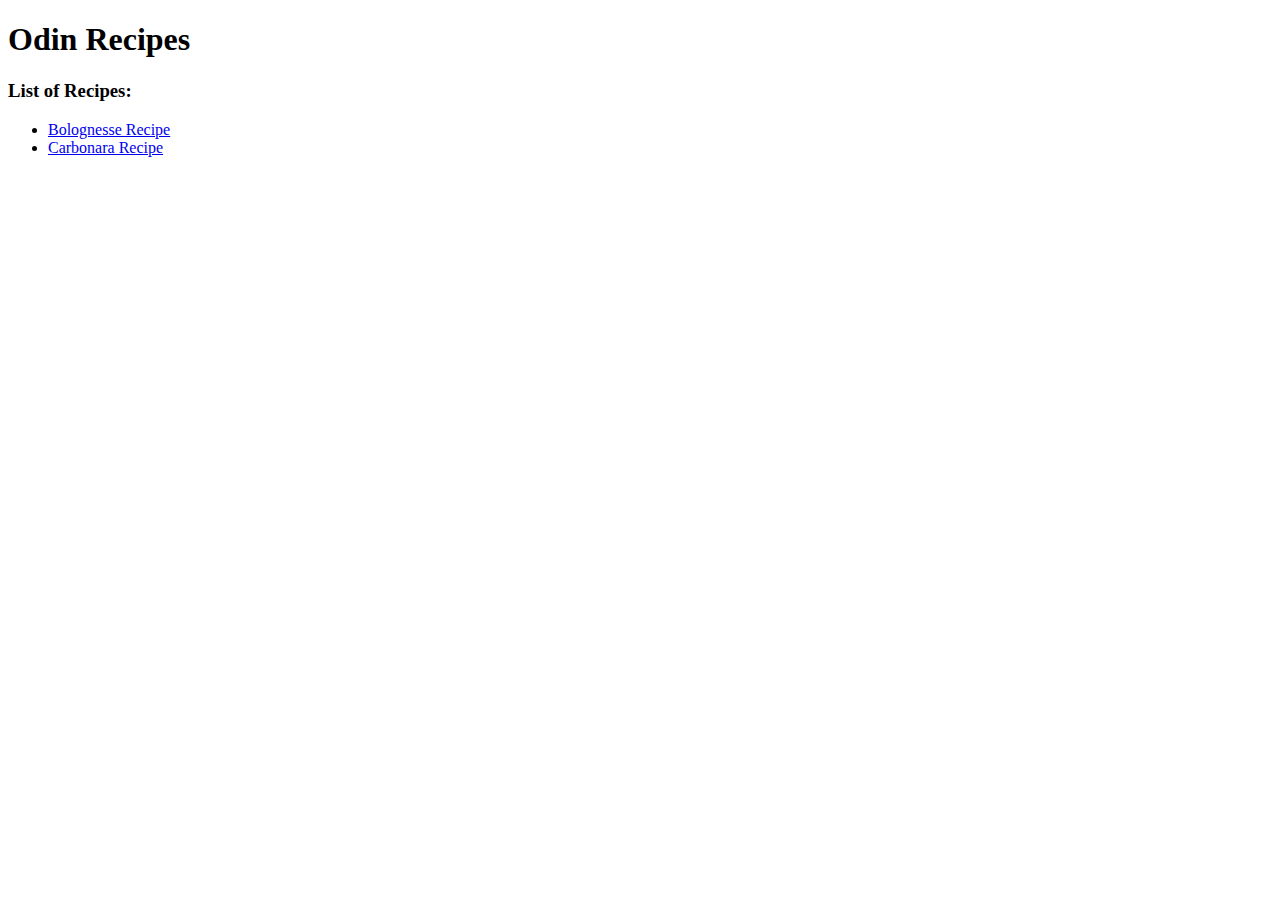
==== index.html @ 5c6ba24e "Test Exercise Recipes" ====
<!DOCTYPE html>
<meta charset="UTF-8">
<html lang="en"></html>

<head>
    <title>Recipes Website</title>
</head>

<body>
    <h1>Odin Recipes</h1>
    <h3>List of Recipes:</h3>
    <ul>
        <li><a href="./recipes/bolognesse.html">Bolognesse Recipe</a></li>
        <li><a href="./recipes/carbonara.html">Carbonara Recipe</a></li>

    </ul>
    
</body>

</html>
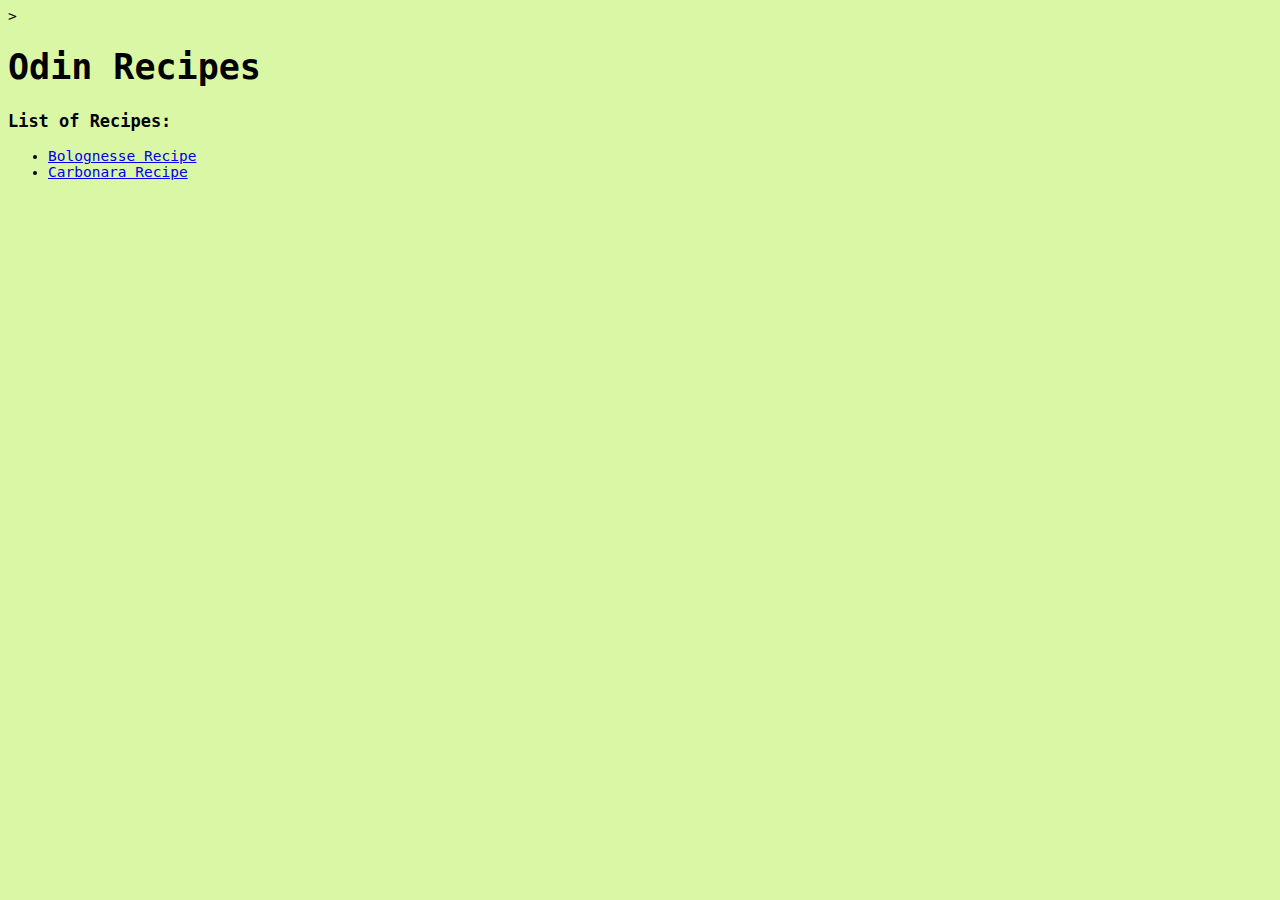
==== commit a709a8b2: "Update file structure, added css styling to the pages" ====
--- a/index.html
+++ b/index.html
@@ -1,18 +1,18 @@
 <!DOCTYPE html>
-<meta charset="UTF-8">
-<html lang="en"></html>
-
+<html lang="en">
 <head>
+    <meta charset="UTF-8">
     <title>Recipes Website</title>
+    <link rel="stylesheet" href="css/styles.css">
 </head>
 
-<body>
-    <h1>Odin Recipes</h1>
+<body>>
+    <h1 style="font-size: 35px;">Odin Recipes</h1>
     <h3>List of Recipes:</h3>
     <ul>
-        <li><a href="./recipes/bolognesse.html">Bolognesse Recipe</a></li>
-        <li><a href="./recipes/carbonara.html">Carbonara Recipe</a></li>
-
+        <li><a href="bolognesse.html">Bolognesse Recipe</a></li>
+        <li><a href="carbonara.html">Carbonara Recipe</a></li>
+        
     </ul>
     
 </body>
--- a/css/styles.css
+++ b/css/styles.css
@@ -0,0 +1,5 @@
+body {
+    background-color: #DAF7A6 ;
+    font-family: monospace;
+    font-size: 14.5px;
+}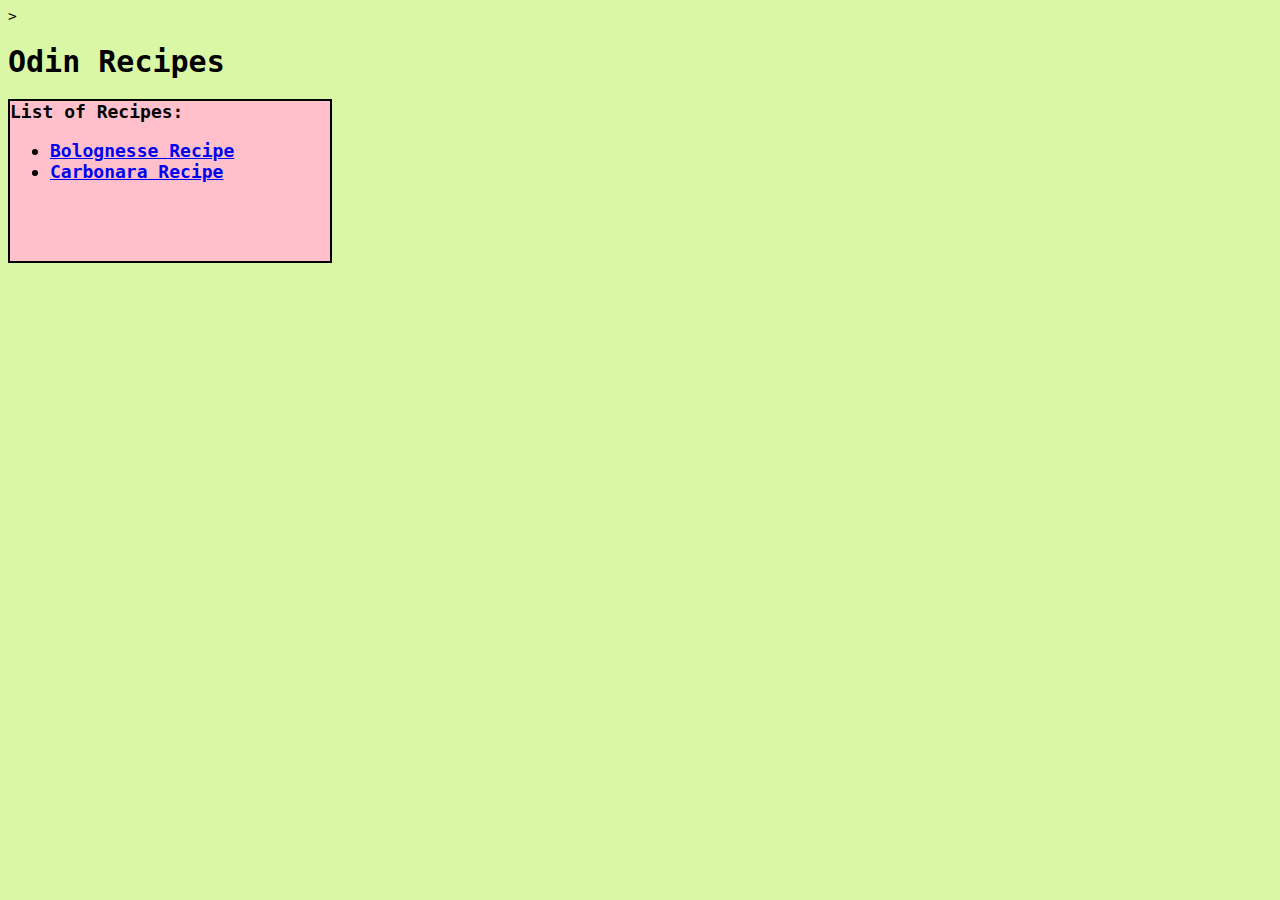
==== commit fbab7879: "File structure fixed" ====
--- a/index.html
+++ b/index.html
@@ -7,14 +7,15 @@
 </head>
 
 <body>>
-    <h1 style="font-size: 35px;">Odin Recipes</h1>
-    <h3>List of Recipes:</h3>
+    
+    <h1 style="font-size: 30px;">Odin Recipes</h1>
+    <div class="recipe-page">List of Recipes:
     <ul>
         <li><a href="bolognesse.html">Bolognesse Recipe</a></li>
         <li><a href="carbonara.html">Carbonara Recipe</a></li>
         
     </ul>
-    
+    </div>
 </body>
 
 </html>--- a/css/styles.css
+++ b/css/styles.css
@@ -2,4 +2,16 @@
     background-color: #DAF7A6 ;
     font-family: monospace;
     font-size: 14.5px;
+}
+
+.recipe-page {
+    background-color: pink;
+    font-size: 18px;
+    height:160px;
+    width: 320px;
+    font-weight: bold;
+    
+    border-width: 2.5px;
+    border-color: black;
+    border-style: solid;
 }